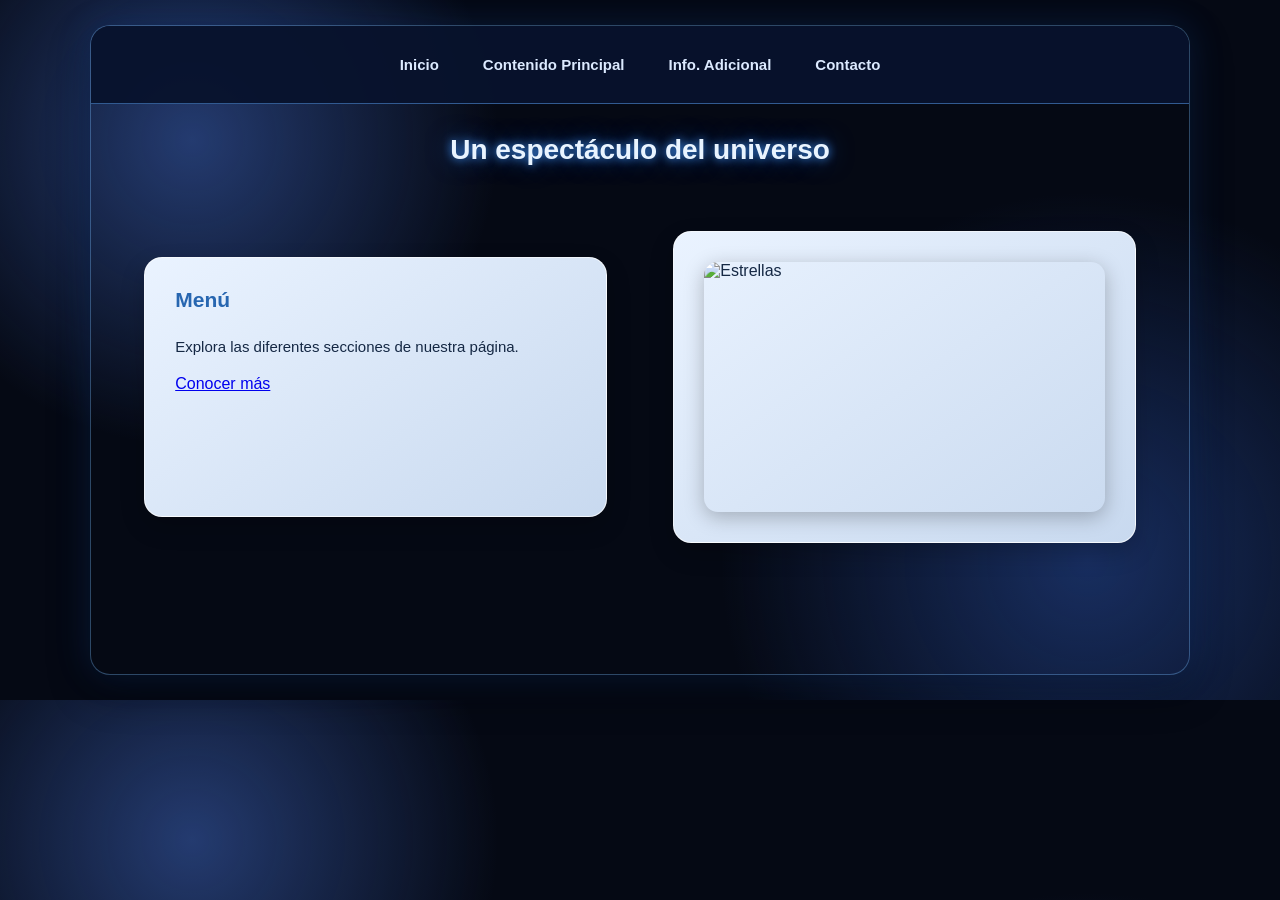
==== index.html @ b6bd6fc3 "Add files via upload" ====
<!DOCTYPE html>
<html lang="es">
<head>
    <meta charset="UTF-8">
    <meta name="viewport" content="width=device-width, initial-scale=1.0">
    <title>Un espectáculo del universo</title>
    <link rel="stylesheet" href="estilos.css">
</head>
<body>

<div class="pagina">

    <nav>
        <a href="index.html">Inicio</a>
        <a href="contenido.html">Contenido Principal</a>
        <a href="informacion.html">Info. Adicional</a>
        <a href="contacto.html">Contacto</a>
    </nav>

    <h2>Un espectáculo del universo</h2>

    <section class="inicio">
        <div class="cuadro">
            <h3>Menú</h3>
            <p>Explora las diferentes secciones de nuestra página.</p>
            <a href="contenido.html">Conocer más</a>
        </div>

        <div class="cuadro imagen">
            <img src="imagenes/estrellas.jpg" alt="Estrellas">
        </div>
    </section>

</div>

</body>
</html>
---- estilos.css ----
/* =========================
   ESTILO GENERAL
========================= */

* {
    box-sizing: border-box;
    scroll-behavior: smooth;
}

body {
    margin: 0;
    padding: 25px;
    font-family: "Segoe UI", Arial, sans-serif;
    color: #f4f8ff;

    background:
        radial-gradient(circle at 15% 20%, #243b70 0%, transparent 25%),
        radial-gradient(circle at 85% 80%, #182e60 0%, transparent 30%),
        #050914;
}

/* =========================
   CONTENEDOR PRINCIPAL
========================= */

.pagina {
    width: 100%;
    max-width: 1100px;
    min-height: 650px;
    margin: auto;
    overflow: hidden;

    background:
        linear-gradient(
            rgba(5, 14, 38, 0.80),
            rgba(5, 15, 42, 0.92)
        ),
        url("imagenes/fondo.jpg");

    background-size: cover;
    background-position: center;

    border: 1px solid rgba(120, 190, 255, 0.35);
    border-radius: 20px;

    box-shadow:
        0 0 35px rgba(30, 100, 220, 0.20),
        0 15px 40px rgba(0, 0, 0, 0.45);
}

/* =========================
   MENU DE NAVEGACION
========================= */

nav {
    display: flex;
    justify-content: center;
    align-items: center;
    flex-wrap: wrap;
    gap: 8px;

    padding: 18px;

    background: rgba(8, 18, 45, 0.95);
    border-bottom: 1px solid #315a91;
}

nav a {
    color: #dceaff;
    text-decoration: none;
    font-size: 15px;
    font-weight: 600;

    padding: 12px 18px;
    border-radius: 10px;

    transition: 0.3s;
}

nav a:hover {
    background: #234d85;
    color: #ffffff;

    box-shadow: 0 0 15px rgba(80, 160, 255, 0.25);
    transform: translateY(-2px);
}

/* =========================
   TITULOS
========================= */

h2 {
    text-align: center;
    font-size: 28px;
    margin: 30px 15px;

    color: #e9f4ff;

    text-shadow:
        0 0 10px #4599ff,
        0 0 25px rgba(40, 120, 255, 0.5);
}

h3 {
    color: #2766b0;
    font-size: 21px;
    margin-top: 0;
}

h4 {
    color: #315f9c;
}

/* =========================
   CUADROS
========================= */

.cuadro {
    background: linear-gradient(
        145deg,
        #eaf3ff,
        #c8d9ef
    );

    color: #152844;

    padding: 30px;
    border-radius: 18px;

    border: 1px solid rgba(255, 255, 255, 0.7);

    box-shadow:
        0 10px 25px rgba(0, 0, 0, 0.20);

    transition: 0.3s;
}

.cuadro p {
    line-height: 1.8;
    font-size: 15px;
}

.cuadro li {
    line-height: 1.9;
}

/* =========================
   PAGINA DE INICIO
========================= */

.inicio {
    display: flex;
    justify-content: space-around;
    align-items: center;
    gap: 30px;

    padding: 35px;
}

.inicio .cuadro {
    width: 45%;
    min-height: 260px;
}

/* =========================
   CONTENIDO E INFORMACION
========================= */

.contenido {
    display: flex;
    justify-content: space-between;
    align-items: flex-start;
    gap: 25px;

    padding: 30px;
}

.contenido .cuadro {
    width: 58%;
    text-align: left;
}

.contenido .imagen {
    width: 40%;
    padding: 12px;
}

/* =========================
   IMAGENES
========================= */

.imagen img {
    display: block;
    width: 100%;
    height: 250px;

    object-fit: cover;

    border-radius: 14px;

    box-shadow: 0 5px 20px rgba(0, 0, 0, 0.25);
}

/* =========================
   BOTONES
========================= */

.boton {
    display: inline-block;

    margin: 15px 30px 25px;
    padding: 15px 35px;

    background: linear-gradient(
        135deg,
        #3779c8,
        #214d91
    );

    color: white;
    text-decoration: none;
    font-weight: bold;

    border: 1px solid #75b5ff;
    border-radius: 12px;

    box-shadow: 0 5px 15px rgba(0, 0, 0, 0.25);

    transition: 0.3s;
}

.boton:hover {
    background: #4b92e8;
    box-shadow: 0 0 20px rgba(70, 150, 255, 0.4);
    transform: translateY(-3px);
}

/* =========================
   PAGINA DE CONTACTO
========================= */

.contacto {
    display: flex;
    justify-content: center;
    padding: 40px;
}

.contacto .cuadro {
    width: 70%;
    min-height: 280px;
    text-align: center;
}

/* =========================
   ADAPTACION A CELULARES
========================= */

@media (max-width: 700px) {

    body {
        padding: 12px;
    }

    .pagina {
        border-radius: 14px;
    }

    nav {
        gap: 4px;
        padding: 12px;
    }

    nav a {
        font-size: 13px;
        padding: 10px;
    }

    h2 {
        font-size: 23px;
    }

    .inicio,
    .contenido {
        flex-direction: column;
        padding: 20px;
    }

    .inicio .cuadro,
    .contenido .cuadro,
    .contenido .imagen,
    .contacto .cuadro {
        width: 100%;
    }

    .imagen img {
        height: 220px;
    }

    .contacto {
        padding: 20px;
    }

}

.pagina {
    background-image: url("imagenes/fondo.jpg");
    background-size: cover;
    background-position: center;
}
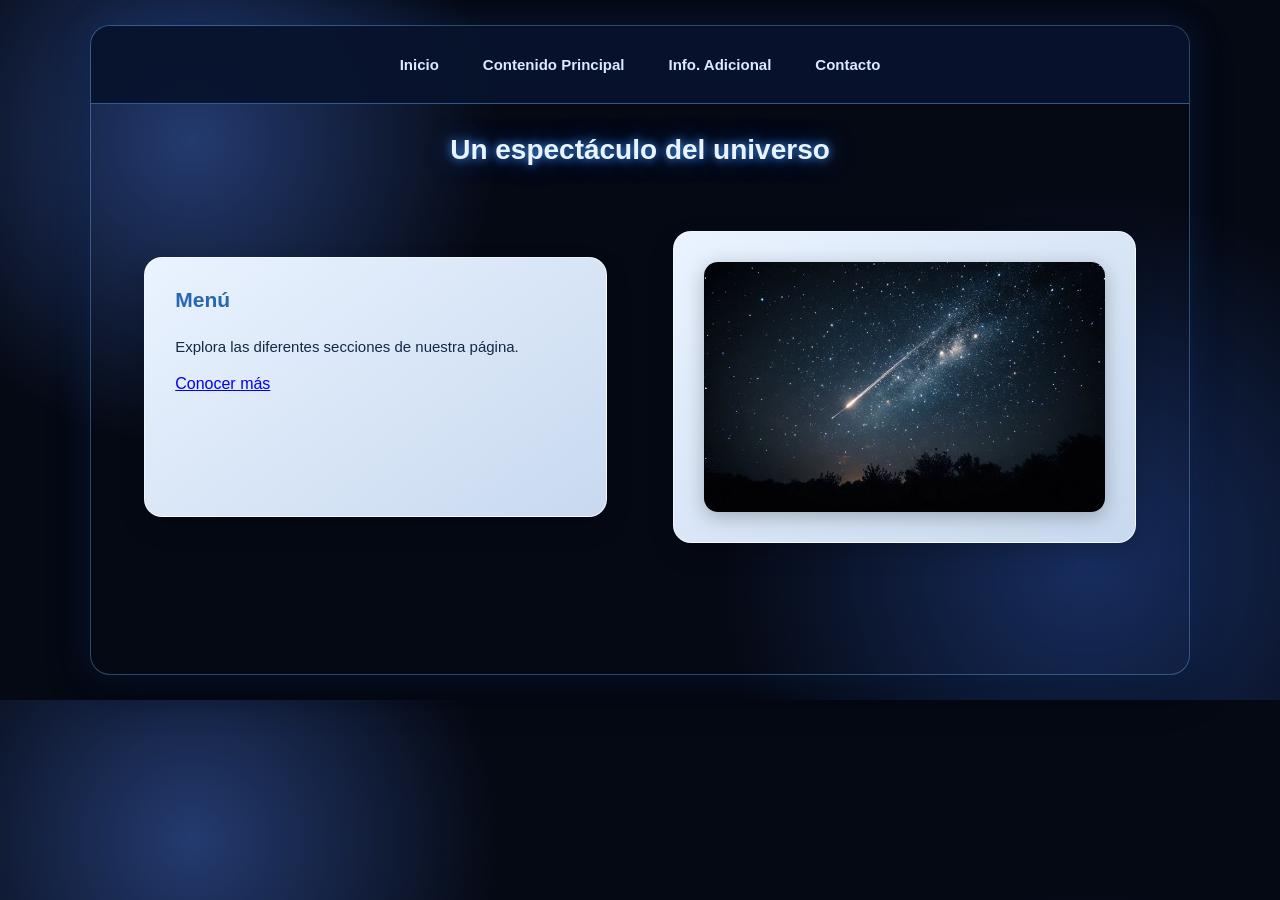
==== commit 4ac7f6d7: "Update index.html" ====
--- a/index.html
+++ b/index.html
@@ -28,7 +28,7 @@
         </div>
 
         <div class="cuadro imagen">
-            <img src="imagenes/estrellas.jpg" alt="Estrellas">
+            <img src="estrellas.jpg" alt="Estrellas">
         </div>
     </section>
 
